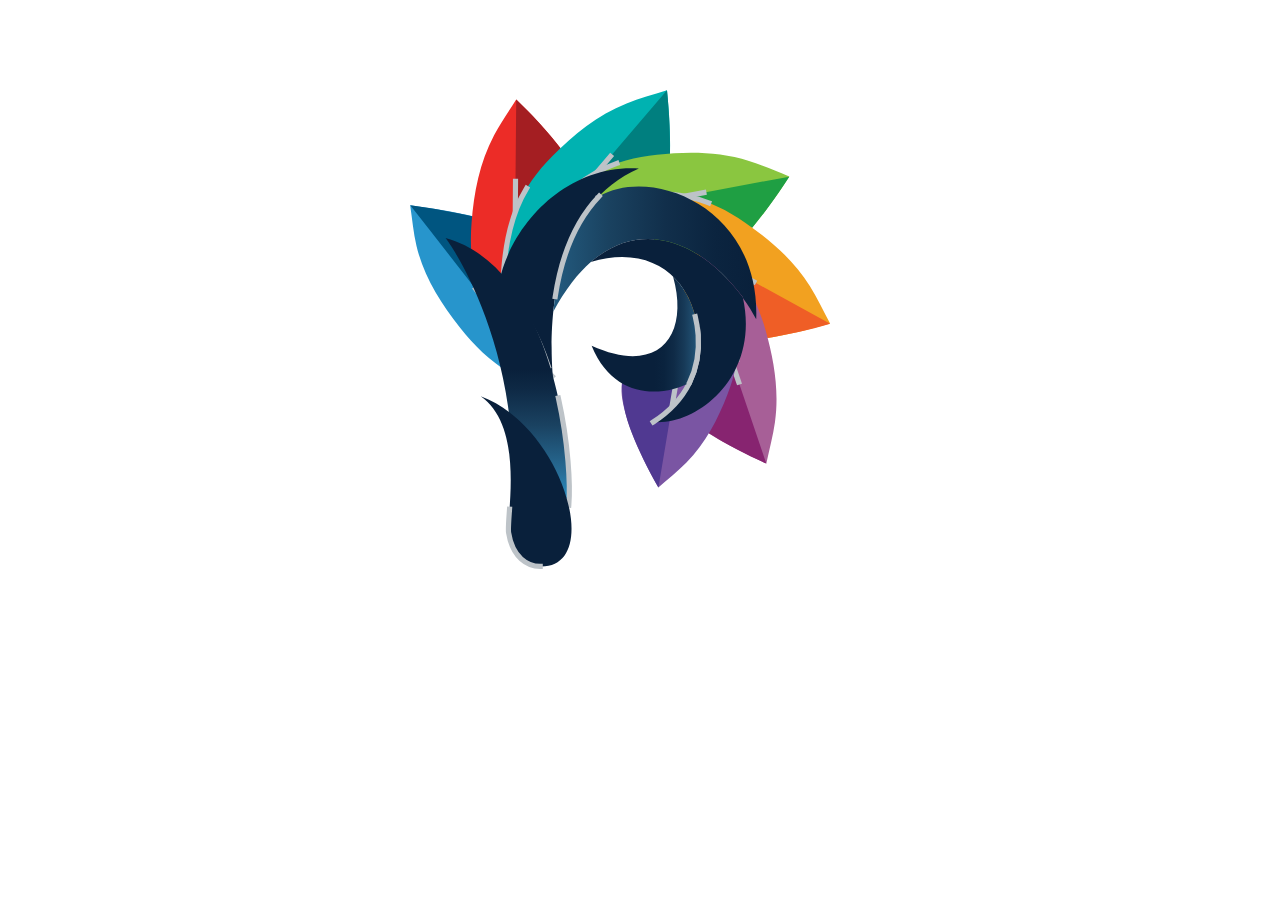
==== index.html @ 5df666ef "Update index.html" ====
<!DOCTYPE html>
<html lang="en">

<head>
    <meta charset="UTF-8">
    <meta name="viewport" content="width=device-width, initial-scale=1.0">
    <title>Prakarsh XV - Engaging Minds, Empowering Success!</title>
    <!--[if IE]><link rel="shortcut icon" href="path/to/favicon.ico"><![endif]-->
    <link rel="icon" href="./assets/favicon.ico">

    <!-- CSS -->
    <!-- tets-->
    <link rel="stylesheet" href="./css/guest.css">
    <link rel="stylesheet" href="./css/style.css">
    <link rel="stylesheet" href="https://use.fontawesome.com/releases/v5.6.3/css/all.css">
    <link href="https://maxcdn.bootstrapcdn.com/bootstrap/3.3.6/css/bootstrap.min.css" rel="stylesheet" type="text/css">
    <link rel="stylesheet" href="./css/carousel.css">
    <link rel="stylesheet" href="./css/timer.css">

    <!-- JavaScript -->

    <script src="//maxcdn.bootstrapcdn.com/bootstrap/4.1.1/js/bootstrap.min.js"></script>
    <script type="text/javascript" src="js/jquery-1.9.1.js"></script>
    <script src="./js/slick.js" type="text/javascript" charset="utf-8"></script>
    <script src="./js/lazy-line-painter-1.9.6.min.js"></script>
    <script src="https://cdnjs.cloudflare.com/ajax/libs/three.js/96/three.min.js"></script>
    <script src="https://www.vantajs.com/dist/vanta.birds.min.js"></script>

    <style type="text/css">
        @import url('https://fonts.googleapis.com/css?family=Raleway');

        @font-face {
            font-family: 'moon_getheavy';
            src: url('./fonts/moon_get-heavy-webfont.woff2') format('woff2'),
                url('./fonts/moon_get-heavy-webfont.woff') format('woff');
            font-weight: normal;
            font-style: normal;
        }

        body {
            font-family: 'Raleway';
        }

        .row {
            padding: 2% 0;
        }

        * {
            box-sizing: border-box;
        }

        .rotated {
            transform: rotate(180deg);
            /* Equal to rotateZ(45deg) */
        }

        #LOGOPRAKARSHXVFIANL {
            width: 70vw;
            height: 70vh;
            position: relative;
            overflow: visible;
            z-index: 1000;
        }

        #animatonSection {
            position: absolute;
            top: 0;
            width: 100%;
            height: 100%;
            z-index: 2;
        }

        #animatonSectionx {
            position: absolute;
            top: 0;
            width: 100%;
            height: 100%;
            z-index: 1;
        }

        .preloader {
            position: absolute;
            left: 13%;
            z-index: 3;
        }

        .main {
            display: none;
            color: white;
            background-color: #082B2F;
        }

        svg {
            color: transparent;
        }
    </style>

    <script type="text/javascript">
        var isMobile = {
            Android: function () {
                return navigator.userAgent.match(/Android/i);
            },
            BlackBerry: function () {
                return navigator.userAgent.match(/BlackBerry/i);
            },
            iOS: function () {
                return navigator.userAgent.match(/iPhone|iPad|iPod/i);
            },
            Opera: function () {
                return navigator.userAgent.match(/Opera Mini/i);
            },
            Windows: function () {
                return navigator.userAgent.match(/IEMobile/i) || navigator.userAgent.match(/WPDesktop/i);
            },
            any: function () {
                return (isMobile.Android() || isMobile.BlackBerry() || isMobile.iOS() || isMobile.Opera() || isMobile.Windows());
            }
        };
        var head = document.getElementsByTagName('head')[0];
        var js = document.createElement("script");

        js.type = "text/javascript";

        if (isMobile.any()) {

            js.src = "vanta.phone.js";
        } else {
            js.src = "https://www.vantajs.com/dist/vanta.clouds.min.js";
        }
        head.appendChild(js);

        $(document).ready(function () {
            $('.customer-logos').slick({
                slidesToShow: 6,
                slidesToScroll: 1,
                autoplay: true,
                autoplaySpeed: 1500,
                arrows: false,
                dots: false,
                pauseOnHover: false,
                responsive: [{
                    breakpoint: 768,
                    settings: {
                        slidesToShow: 4
                    }
                }, {
                    breakpoint: 520,
                    settings: {
                        slidesToShow: 3
                    }
                }]
            });
        });
    </script>

    <script type="text/javascript">
        $(window).load(function () {
            // Static variables - That do not change while scrolling
            var header = $("header"),
                headerHeight = header.height(), // Get height of header
                logo = $(".logo"), // Get the logo
                logoHeight = logo.height(), // Get logo height
                scrollTo = 600; // Animation until scrolled to this point

            // Scroll function
            $(window).on("scroll", function () {
                // Dynamic variables - That do change while scrolling
                var yPos = $(this).scrollTop(), // Get the scroll Y-position
                    yPer = (yPos / scrollTo); // Calculate percenage of scroll

                // If percentage is over 100, set to 100
                if (yPer > 1) {
                    yPer = 1;
                }
                // Dynamic variables for the elements
                var logoPos = (-1 * (yPer * 50) + 50), // Calculate position of logo (starting from 50%)
                    logoSize = ((headerHeight * yPer) - (logoHeight * yPer) + logoHeight), // Calculate new size height for logo
                    headerPos = ((yPer * headerHeight) - headerHeight); // Calculate position of header (starting from minus the height of itself)
                // console.log(logoPos);
                // Change the top, left, transform and height of the logo
                logo.css({
                    top: logoPos + "%",
                    //left: logoPos + "%",
                    transform: "translate3d(-" + logoPos + "%,-" + logoPos + "%,0)",
                    height: logoSize
                });
                // Change the transform and opacity of the header
                $('header').css({
                    //transform: "translate3d(0," + headerPos + "px,0)",
                    top: headerPos,
                    opacity: yPer
                });

                col = 0x0;
            });
        });
    </script>

    <script type="text/javascript">
        (function () {

            document.onreadystatechange = () => {

                if (document.readyState === 'complete') {

                    /**
                     * Setup your Lazy Line element.
                     * see README file for more settings
                     */

                    let el = document.querySelector('#LOGOPRAKARSHXVFIANL');
                    let myAnimation = new LazyLinePainter(el, {
                        "ease": "easeLinear",
                        "strokeWidth": 4.6,
                        "strokeOpacity": 1,
                        "strokeColor": "#BDC3C8",
                        "strokeCap": "square"
                    });
                    myAnimation.paint();
                }
            }

        })();
    </script>

    <script type="text/javascript">
        $(document).ready(function () {
            setTimeout(function () {
                $('.main').fadeIn(5000);
                VANTA.BIRDS({
                    el: '#animatonSection',
                    backgroundColor: 0xffffff,
                    backgroundAlpha: 0,
                    color1: 0x727f9,
                    color2: 0xd9e319
                })

                VANTA.CLOUDS({
                    el: "#animatonSectionx",
                    backgroundColor: 0x330357,
                    skyColor: "rgb(0,27,33)",
                    cloudColor: 0xfefefe,
                    cloudShadowColor: 0x43563,
                    sunColor: 0x0,
                    sunGlareColor: 0x0,
                    sunlightColor: 0x99a0cc,
                    scaleMobile: 50
                })

            }, 5000);
        });
        /*$(window).on('scroll', function() {
            var pixs = $(document).scrollTop()
            pixs = pixs / 100;
            $("#animatonSection").css({
                "-webkit-filter": "blur(" + pixs + "px)",
                "filter": "blur(" + pixs + "px)"
            })
        });*/
    </script>


</head>

<body>

    <div class="preloader">
        <svg version="1.1" id="LOGOPRAKARSHXVFIANL" xmlns="http://www.w3.org/2000/svg"
            xmlns:xlink="http://www.w3.org/1999/xlink" x="0px" y="0px" viewBox="0 0 560 560" xml:space="preserve"
            data-llp-composed="true" class="lazy-line-painter">
            <style type="text/css">
                .st0 {
                    fill: #2795CC;
                }

                .st1 {
                    fill: #1F9F43;
                }

                .st2 {
                    fill: #007F7F;
                }

                .st3 {
                    fill: #005580;
                }

                .st4 {
                    fill: #A41E22;
                }

                .st5 {
                    fill: #EC2C27;
                }

                .st6 {
                    fill: #00B2B1;
                }

                .st7 {
                    fill: #8AC640;
                }

                .st8 {
                    fill: #09203B;
                    stroke: #FFFFFF;
                    stroke-width: 0.75;
                    stroke-miterlimit: 10;
                }

                .st9 {
                    fill: #F2A120;
                }

                .st10 {
                    fill: url(#SVGID_1_);
                    stroke: #FFFFFF;
                    stroke-width: 0.75;
                    stroke-miterlimit: 10;
                }

                .st11 {
                    fill: #EF5E26;
                }

                .st12 {
                    fill: #A75F97;
                }

                .st13 {
                    fill: #F16624;
                }

                .st14 {
                    fill: #872470;
                }

                .st15 {
                    fill: #59672E;
                }

                .st16 {
                    fill: #7A55A3;
                }

                .st17 {
                    fill: url(#SVGID_2_);
                    stroke: #FFFFFF;
                    stroke-width: 0.75;
                    stroke-miterlimit: 10;
                }

                .st18 {
                    fill: #503991;
                }

                .st19 {
                    fill: url(#SVGID_3_);
                    stroke: #FFFFFF;
                    stroke-width: 0.75;
                    stroke-miterlimit: 10;
                }
            </style>
            <path class="st0"
                d="M225.1,334.4c-16.6-17.4-23.8-37.4-24.6-59.2c0-0.9,1.5-2,2.6-2.5c6.4-2.7,13.7-4.4,19.2-8.1&#10;&#9;c16.3-10.8,18.7-28.2,3.8-42.8c-9.2-9-21.4-14.1-33.7-18.6c-21.3-7.8-43.4-12.5-65.7-16.5c-8.9-1.6-17.8-2.8-27.9-4.3&#10;&#9;c1.9,12.5,2.9,24.4,5.6,36.1c6.3,26.5,21,50.3,38.8,72.9c12.3,15.6,26.5,29.6,44.6,40.5c13.1,7.8,27,14,41.5,19.1&#10;&#9;C225.3,345.9,223.7,340,225.1,334.4z"
                data-llp-id="LOGOPRAKARSHXVFIANL-0" data-llp-duration="3870" data-llp-delay="0" fill-opacity="1"
                style="" data-llp-stroke-join="" />
            <path class="st1" d="M451,156.7" data-llp-id="LOGOPRAKARSHXVFIANL-1" data-llp-duration="3870"
                data-llp-delay="0" fill-opacity="1" style="" data-llp-stroke-join="" />
            <path class="st1" d="M453.6,156.6" data-llp-id="LOGOPRAKARSHXVFIANL-2" data-llp-duration="3870"
                data-llp-delay="0" fill-opacity="1" style="" data-llp-stroke-join="" />
            <path class="st2" d="M343.3,96.8" data-llp-id="LOGOPRAKARSHXVFIANL-3" data-llp-duration="3870"
                data-llp-delay="0" fill-opacity="1" style="" data-llp-stroke-join="" />
            <path class="st3"
                d="M192.1,301.6c-31.1-39.7-62.1-79.4-93.2-119.1c10.2,1.3,20.7,3,31.6,5c8.1,1.5,15.9,3.1,23.4,4.7&#10;&#9;C166.6,228.7,179.3,265.1,192.1,301.6z"
                data-llp-id="LOGOPRAKARSHXVFIANL-4" data-llp-duration="3870" data-llp-delay="0" fill-opacity="1"
                style="" data-llp-stroke-join="" />
            <path class="st3" d="M81.8,182.4" data-llp-id="LOGOPRAKARSHXVFIANL-5" data-llp-duration="3870"
                data-llp-delay="0" fill-opacity="1" style="" data-llp-stroke-join="" />
            <path class="st4" d="M235.7,119.7" data-llp-id="LOGOPRAKARSHXVFIANL-6" data-llp-duration="3870"
                data-llp-delay="0" fill-opacity="1" style="" data-llp-stroke-join="" />
            <path class="st5"
                d="M199.4,321.6c-5.8-7.8-11.7-15.4-17.2-23.4c-9.7-14.1-18-29.1-23.4-45.4c-5.9-17.8-6.9-36.1-5.4-54.8&#10;&#9;c2.1-27,7.1-53.4,20-77.8c5.7-10.7,12.8-20.8,19.7-31.7c6.2,6.3,11.9,11.7,17.2,17.4c13.4,14.4,26.2,29.3,36.3,46.2&#10;&#9;c5.9,9.8,11.3,20,12,31.9c1.1,19.2-12.1,31.8-30.9,32.3c-6.4,0.2-12.8-2.1-19.2-3.2c-1.1-0.2-2.9-0.1-3.5,0.6&#10;&#9;c-14.5,18.8-22.6,39.6-21.1,63.3c0.9,14.4,6.4,27.2,13.5,39.3c0.9,1.6,1.8,3.1,2.7,4.7C199.9,321.3,199.7,321.5,199.4,321.6z"
                data-llp-id="LOGOPRAKARSHXVFIANL-7" data-llp-duration="3870" data-llp-delay="0" fill-opacity="1"
                style="" data-llp-stroke-join="" />
            <path class="st4"
                d="M192.1,207.5c0.3-39.7,0.6-79.3,1-119c6.7,6.3,13.6,13.2,20.7,21c7,7.6,13.2,15.1,18.7,22.2&#10;&#9;C219,156.9,205.6,182.2,192.1,207.5z"
                data-llp-id="LOGOPRAKARSHXVFIANL-8" data-llp-duration="3870" data-llp-delay="0" fill-opacity="1"
                style="" data-llp-stroke-join="" />
            <path class="st6"
                d="M180.7,263.3c0.6-9.7,0.9-19.3,1.8-29c1.6-17.1,4.9-33.8,11.3-49.9c6.9-17.4,18.1-32.2,31.3-45.6&#10;&#9;c19.2-19.4,40.2-36.5,66.1-46.9c11.4-4.6,23.4-7.7,35.9-11.7c0.8,8.8,1.6,16.6,2,24.4c1.1,19.6,1.4,39.3-1.7,58.8&#10;&#9;c-1.8,11.3-4.2,22.6-11.3,32.1c-11.6,15.4-30,16.7-45,5c-5.1-4-8.5-9.8-12.8-14.7c-0.8-0.9-2.3-1.9-3.1-1.7&#10;&#9;c-23.5,5.1-43.3,16-57.5,35.1c-8.6,11.6-12.7,24.9-15,38.9c-0.3,1.8-0.6,3.6-0.9,5.3C181.3,263.4,181,263.4,180.7,263.3z"
                data-llp-id="LOGOPRAKARSHXVFIANL-9" data-llp-duration="3870" data-llp-delay="0" fill-opacity="1"
                style="" data-llp-stroke-join="" />
            <path class="st2"
                d="M245.4,175.9c27.2-31.9,54.5-63.8,81.7-95.7c1,9.8,1.7,20,2.2,30.7c0.4,8.9,0.5,17.5,0.5,25.8&#10;&#9;C301.6,149.8,273.5,162.9,245.4,175.9z"
                data-llp-id="LOGOPRAKARSHXVFIANL-10" data-llp-duration="3870" data-llp-delay="0" fill-opacity="1"
                style="" data-llp-stroke-join="" />
            <path class="st7"
                d="M205,206.5c0.5-0.6,1-1.1,1.5-1.7c0.1-0.2,0.3-0.3,0.4-0.5c0.6-0.7,1.2-1.4,1.9-2.1c1.9-2.1,3.8-4.2,5.7-6.4&#10;&#9;c3.3-3.7,6.6-7.3,10.1-10.9c11.9-12.3,25.1-23.3,40.2-31.7c16.4-9.1,34.5-13.6,53.4-15.6c27.4-2.9,54.7-2.9,81.8,5.5&#10;&#9;c11.9,3.7,23.4,8.9,35.8,13.7c-4.9,7.4-9.1,14-13.7,20.4c-11.4,16-23.5,31.5-38.2,44.7c-8.5,7.7-17.5,14.9-29.1,17.8&#10;&#9;c-18.8,4.6-34.3-6.1-38.8-24.7c-1.5-6.3-0.6-13.1-1-19.6c-0.1-1.1-0.6-2.9-1.4-3.4c-21.8-10.9-44.3-15.1-67.6-9.3&#10;&#9;c-14.1,3.6-25.7,11.4-36.2,20.7C208.5,204.8,205.3,206.7,205,206.5z"
                data-llp-id="LOGOPRAKARSHXVFIANL-11" data-llp-duration="3870" data-llp-delay="0" fill-opacity="1"
                style="" data-llp-stroke-join="" />
            <path class="st8"
                d="M177.8,250.9c24.3,23.7,39.5,57.5,48.4,89.8c-1.1-10.8-16.7-150.8,75.9-190.9&#10;&#9;C238.4,145.8,188.9,198.8,177.8,250.9L177.8,250.9z"
                data-llp-id="LOGOPRAKARSHXVFIANL-12" data-llp-duration="3870" data-llp-delay="0" fill-opacity="1"
                style="" data-llp-stroke-join="" />
            <path class="st1"
                d="M312.3,180.1c41.2-7.7,82.3-15.4,123.5-23.1c-5.3,8.2-11.1,16.7-17.4,25.4c-5.2,7.1-10.4,13.7-15.5,20&#10;&#9;C372.7,194.9,342.5,187.5,312.3,180.1z"
                data-llp-id="LOGOPRAKARSHXVFIANL-13" data-llp-duration="3870" data-llp-delay="0" fill-opacity="1"
                style="" data-llp-stroke-join="" />
            <path class="st9"
                d="M266,176c9.6-1.1,19.2-2.6,28.8-3.4c17.1-1.5,34.2-1.2,51.1,2.3c18.4,3.8,34.9,12.1,50.4,22.8&#10;&#9;c22.5,15.4,43,33.1,57.9,56.7c6.5,10.4,11.8,21.7,17.9,33.2c-8.5,2.3-16.1,4.5-23.7,6.4c-19.1,4.5-38.4,8.3-58.1,8.7&#10;&#9;c-11.5,0.2-23-0.1-33.6-5.5c-17.2-8.7-21.8-26.6-12.9-43.4c3-5.7,8.1-10.1,12.2-15.2c0.7-0.9,1.5-2.6,1.2-3.4&#10;&#9;c-9.2-22.2-23.4-39.8-44.7-50.4c-13-6.4-26.8-8.1-40.9-7.9c-1.8,0-3.6,0-5.4,0C266,176.7,266,176.4,266,176z"
                data-llp-id="LOGOPRAKARSHXVFIANL-14" data-llp-duration="3870" data-llp-delay="0" fill-opacity="1"
                style="" data-llp-stroke-join="" />
            <linearGradient id="SVGID_1_" gradientUnits="userSpaceOnUse" x1="185.245" y1="112.94" x2="185.245"
                y2="350.44" gradientTransform="matrix(1 0 0 -1 0 562)">
                <stop offset="0" style="stop-color:#2795CC" />
                <stop offset="0.1169" style="stop-color:#286E98" />
                <stop offset="0.299" style="stop-color:#1A4261" />
                <stop offset="0.435" style="stop-color:#0E2945" />
                <stop offset="0.5084" style="stop-color:#09203B" />
            </linearGradient>
            <path class="st10"
                d="M239.8,449.1c3.8-44.5-13.5-211.4-109.6-237.5c7.3,9.1,48.2,72.1,57.8,166.7&#10;&#9;C212.9,396,231.3,423.7,239.8,449.1L239.8,449.1z"
                data-llp-id="LOGOPRAKARSHXVFIANL-15" data-llp-duration="3870" data-llp-delay="0" fill-opacity="1"
                style="" data-llp-stroke-join="" />
            <path class="st8"
                d="M214.4,503.5c-11.3,0-24.6-7.9-28.1-30c-2.1-13.8,15-93.3-24.8-121.3C234.3,378.8,271.5,505,214.4,503.5&#10;&#9;L214.4,503.5z"
                data-llp-id="LOGOPRAKARSHXVFIANL-16" data-llp-duration="3870" data-llp-delay="0" fill-opacity="1"
                style="" data-llp-stroke-join="" />
            <path class="st4" d="M236.6,113" data-llp-id="LOGOPRAKARSHXVFIANL-17" data-llp-duration="3870"
                data-llp-delay="0" fill-opacity="1" style="" data-llp-stroke-join="" />
            <path class="st4" d="M234.2,109.1" data-llp-id="LOGOPRAKARSHXVFIANL-18" data-llp-duration="3870"
                data-llp-delay="0" fill-opacity="1" style="" data-llp-stroke-join="" />
            <path class="st3" d="M135.4,157.3" data-llp-id="LOGOPRAKARSHXVFIANL-19" data-llp-duration="3870"
                data-llp-delay="0" fill-opacity="1" style="" data-llp-stroke-join="" />
            <path class="st11"
                d="M361.9,227.3c36.8,20.1,73.5,40.3,110.3,60.4c-9.1,2.7-18.9,5.3-29.2,7.6c-9.1,2-17.9,3.7-26.3,5.1&#10;&#9;C398.4,276,380.1,251.7,361.9,227.3z"
                data-llp-id="LOGOPRAKARSHXVFIANL-20" data-llp-duration="3870" data-llp-delay="0" fill-opacity="1"
                style="" data-llp-stroke-join="" />
            <path class="st12"
                d="M326.9,191.1c8.3,5.5,16.7,10.8,24.8,16.5c14.3,10.2,27.5,21.7,38.5,35.5c11.9,15,19.4,32.2,24.6,50.6&#10;&#9;c7.5,26.6,12.1,53.6,8.3,81.3c-1.7,12.2-5,24.2-7.7,37c-8.2-3.9-15.5-7.2-22.7-10.8c-17.9-9.2-35.5-19.1-51.2-31.8&#10;&#9;c-9.1-7.4-17.9-15.3-22.8-26.4c-7.8-18,0.3-34.6,18.2-41.5c6.1-2.3,13-2.3,19.5-3.5c1.1-0.2,2.9-1,3.1-1.8&#10;&#9;c7.3-22.9,7.6-45.6-2.1-67.8c-5.9-13.5-15.7-23.8-26.9-33c-1.4-1.2-2.8-2.4-4.3-3.6C326.5,191.6,326.7,191.4,326.9,191.1z"
                data-llp-id="LOGOPRAKARSHXVFIANL-21" data-llp-duration="3870" data-llp-delay="0" fill-opacity="1"
                style="" data-llp-stroke-join="" />
            <path class="st13" d="M471.6,216.3" data-llp-id="LOGOPRAKARSHXVFIANL-22" data-llp-duration="3870"
                data-llp-delay="0" fill-opacity="1" style="" data-llp-stroke-join="" />
            <path class="st14"
                d="M375.3,293.9c13.4,39.4,26.8,78.8,40.1,118.2c-8.2-3.6-16.9-7.7-25.9-12.5c-9.1-4.8-17.5-9.7-25.1-14.5&#10;&#9;C368,354.7,371.7,324.3,375.3,293.9z"
                data-llp-id="LOGOPRAKARSHXVFIANL-23" data-llp-duration="3870" data-llp-delay="0" fill-opacity="1"
                style="" data-llp-stroke-join="" />
            <path class="st15" d="M425.9,400.2" data-llp-id="LOGOPRAKARSHXVFIANL-24" data-llp-duration="3870"
                data-llp-delay="0" fill-opacity="1" style="" data-llp-stroke-join="" />
            <path class="st15" d="M507.7,360.7" data-llp-id="LOGOPRAKARSHXVFIANL-25" data-llp-duration="3870"
                data-llp-delay="0" fill-opacity="1" style="" data-llp-stroke-join="" />
            <path class="st16"
                d="M373.2,234.2c2.9,8,6.1,15.9,8.7,24c4.7,14.3,7.9,29,8.4,44.2c0.5,16.5-3.3,32.3-9.3,47.8&#10;&#9;c-8.6,22.4-19.6,43.6-36.8,61.1c-7.6,7.7-16.2,14.5-24.8,22.1c-3.7-6.9-7.1-12.8-10.2-19c-7.8-15.5-14.9-31.2-19.3-48&#10;&#9;c-2.5-9.8-4.6-19.7-2.1-29.9c3.9-16.5,18.4-24,34.5-19.9c5.5,1.4,10.3,4.9,15.5,7.4c0.9,0.4,2.5,0.8,3.1,0.3&#10;&#9;c17.1-12.4,29.3-28.1,34.1-48.5c2.9-12.4,1.5-24.6-1.5-36.6c-0.4-1.5-0.7-3.1-1.1-4.6C372.7,234.4,373,234.3,373.2,234.2z"
                data-llp-id="LOGOPRAKARSHXVFIANL-26" data-llp-duration="3870" data-llp-delay="0" fill-opacity="1"
                style="" data-llp-stroke-join="" />
            <linearGradient id="SVGID_2_" gradientUnits="userSpaceOnUse" x1="226.14" y1="337.2128" x2="406.5555"
                y2="337.2128" gradientTransform="matrix(1 0 0 -1 0 562)">
                <stop offset="0" style="stop-color:#235B7F" />
                <stop offset="0.2717" style="stop-color:#1A4260" />
                <stop offset="0.5495" style="stop-color:#112F4B" />
                <stop offset="0.8007" style="stop-color:#0B243F" />
                <stop offset="1" style="stop-color:#09203B" />
            </linearGradient>
            <path class="st17"
                d="M266.8,174.4c-26.9,28.2-37.2,68.4-40.7,102.4c10.6-19.1,21.8-33.8,33.3-43.8c0,0,0,0,0,0&#10;&#9;c46.6-40.4,99.6-16.7,135.2,31.3c0.1,0.2,0.1,0.4,0.1,0.7c4.6,6.2,8.5,12.6,11.7,18.8C410.2,185,314.6,147.2,266.8,174.4&#10;&#9;L266.8,174.4z"
                data-llp-id="LOGOPRAKARSHXVFIANL-27" data-llp-duration="3870" data-llp-delay="0" fill-opacity="1"
                style="" data-llp-stroke-join="" />
            <path class="st18"
                d="M338.6,319.5c-6.4,38-12.8,75.9-19.1,113.9c-10.8-18.9-17.9-34.6-22.4-45.6c-4-9.7-6.8-17.9-8.5-28.2&#10;&#9;c-1.3-7.7-1.5-14.2-1.5-18.8C304.3,333.7,321.5,326.6,338.6,319.5z"
                data-llp-id="LOGOPRAKARSHXVFIANL-28" data-llp-duration="3870" data-llp-delay="0" fill-opacity="1"
                style="" data-llp-stroke-join="" />
            <path class="st8"
                d="M314.9,375.1c29.7-19.1,42.2-46.7,39.9-77.3c-3.3-48.5-40.1-81.8-95.5-64.8c46.6-40.4,99.6-16.7,135.2,31.3&#10;&#9;C410.3,335.2,353.1,378.7,314.9,375.1L314.9,375.1z"
                data-llp-id="LOGOPRAKARSHXVFIANL-29" data-llp-duration="3870" data-llp-delay="0" fill-opacity="1"
                style="" data-llp-stroke-join="" />
            <linearGradient id="SVGID_3_" gradientUnits="userSpaceOnUse" x1="260.02" y1="265.0387" x2="355.0394"
                y2="265.0387" gradientTransform="matrix(1 0 0 -1 0 562)">
                <stop offset="0.5855" style="stop-color:#09203B" />
                <stop offset="0.6782" style="stop-color:#0A233E" />
                <stop offset="0.772" style="stop-color:#0F2B47" />
                <stop offset="0.8663" style="stop-color:#173A58" />
                <stop offset="0.9605" style="stop-color:#204F71" />
                <stop offset="1" style="stop-color:#235B7F" />
                <stop offset="1" style="stop-color:#27688F" />
                <stop offset="1" style="stop-color:#2B7FA8" />
                <stop offset="1" style="stop-color:#2C8EBA" />
                <stop offset="1" style="stop-color:#2D95C2" />
            </linearGradient>
            <path class="st19"
                d="M347.2,339.9c6.2-12.9,8.7-27.1,7.6-42.1c-1.5-21.2-9.3-39.5-22.3-52c14.8,53.3-13.1,88.4-72.4,61.6&#10;&#9;C280.4,357,325.3,352.2,347.2,339.9L347.2,339.9z"
                data-llp-id="LOGOPRAKARSHXVFIANL-30" data-llp-duration="3870" data-llp-delay="0" fill-opacity="1"
                style="" data-llp-stroke-join="" />
        </svg>
    </div>



    <div class="main">
        <section>
            <header style="z-index: 3; right: -20px;">
                <div class="social">
                    <a href="https://www.facebook.com/PrakarshTechFest/"><i class="fab fa-facebook"></i></a>
                    <a href="https://www.instagram.com/prakarsh2020/"><i class="fab fa-instagram"
                            style="color: #DD2A7B;"></i></a>
                </div>
            </header>
        </section>
        <div id="animatonSection"></div>
        <div id="animatonSectionx" class="rotated"></div>
        <div class="container-fluid">
            <!-- timer html -->

            <div class="text-center">
                <div id="clockdiv">
                    <div>
                        <span class="days"></span>
                        <div class="smalltext">Days</div>
                    </div>
                    <div>
                        <span class="hours"></span>
                        <div class="smalltext">Hours</div>
                    </div>
                    <div>
                        <span class="minutes"></span>
                        <div class="smalltext">Minutes</div>
                    </div>
                    <div>
                        <span class="seconds"></span>
                        <div class="smalltext">Seconds</div>
                    </div>
                </div>
            </div>

            <!-- timer html end -->
            <!-- timer JS -->
            <script>
                function getTimeRemaining(endtime) {
                    var t = Date.parse(endtime) - Date.parse(new Date());
                    var seconds = Math.floor((t / 1000) % 60);
                    var minutes = Math.floor((t / 1000 / 60) % 60);
                    var hours = Math.floor((t / (1000 * 60 * 60)) % 24);
                    var days = Math.floor(t / (1000 * 60 * 60 * 24));
                    return {
                        'total': t,
                        'days': days,
                        'hours': hours,
                        'minutes': minutes,
                        'seconds': seconds
                    };
                }

                function initializeClock(id, endtime) {
                    var clock = document.getElementById(id);
                    var daysSpan = clock.querySelector('.days');
                    var hoursSpan = clock.querySelector('.hours');
                    var minutesSpan = clock.querySelector('.minutes');
                    var secondsSpan = clock.querySelector('.seconds');

                    function updateClock() {
                        var t = getTimeRemaining(endtime);

                        daysSpan.innerHTML = t.days;
                        hoursSpan.innerHTML = ('0' + t.hours).slice(-2);
                        minutesSpan.innerHTML = ('0' + t.minutes).slice(-2);
                        secondsSpan.innerHTML = ('0' + t.seconds).slice(-2);

                        if (t.total <= 0) {
                            clearInterval(timeinterval);
                        }
                    }

                    updateClock();
                    var timeinterval = setInterval(updateClock, 1000);
                }
                var deadline = 'Wed Feb 5 2020 09:00:00 GMT+0530';
                // new Date(Date.parse(new Date()) + 7 * 24 * 60 * 60 * 1000 + 16 * 60 * 60 * 1000 + 14 * 60 * 1000);
                initializeClock('clockdiv', deadline);
            </script>
            <!-- timer JS ends -->
            <div class="row padding-top">




                <div class="col-md-6">
                    <iframe width="100%" height="350px" src="https://www.youtube.com/embed/r35AVeeb6IA" frameborder="0"
                        allow="accelerometer; autoplay; encrypted-media; gyroscope; picture-in-picture"
                        allowfullscreen></iframe>
                </div>
                <div class="col-md-6" id="inview-example">
                    <h4>PRAKARSH, a National Level Technical Symposium to bring together the best brains in the country
                        and give them a chance to showcase their skills and talents. This will give a platform for the
                        students to interact and compete with each
                        other. There are non-technical events too to incorporate fun activities alongside the technical
                        fervour.
                    </h4>
                    <div class="row text-center">
                        <div class="col-md-6 col-sm-6 col-xs-6 padding">
                            <i class="fas fa-cog" style="font-size:2.5em;"></i>
                            <p>8</p>
                            <h4>Workshop</h4>
                        </div>
                        <div class="col-md-6 col-sm-6 col-xs-6 padding">
                            <i class="fas fa-desktop" style="font-size:2.5em;"></i>
                            <p>21</p>
                            <h4>Tech</h4>
                        </div>
                    </div>
                    <div class="row text-center">
                        <div class="col-md-6 col-sm-6 col-xs-6 padding">
                            <i class="fas fa-trophy" style="font-size:2.5em;"></i>
                            <p>8</p>
                            <h4>Non-Tech</h4>
                        </div>
                        <div class="col-md-6 col-sm-6 col-xs-6 padding">
                            <i class="fas fa-atom" style="font-size:2.5em;"></i>
                            <p>5</p>
                            <h4>Guest Lectures</h4>
                        </div>
                    </div>
                </div>
            </div>
        </div>


        <div class="container-fluid event ">
            <h1 style='text-align: center;'>Events</h1>
            <div class="row inside text-center" style="padding-bottom: 0;">
                <div class=" col-xs-6 col-sm col-md-4">
                    <a href="./events/cyberintrusion.html"><img src="./assets/cyber_intrusion.png"></a>
                </div>
                <div class=" col-xs-6 col-sm col-md-4">
                    <a href="./events/structonics.html"><img src="./assets/structonics.png"></a>
                </div>
                <div class=" col-xs-6 col-sm col-md-4">
                    <a href="./events/robotics.html"><img src="./assets/robotics.png"></a>
                </div>
                <div class=" col-xs-6 col-sm col-md-4">
                    <a href="./events/ancillary.html"><img src="./assets/Ancillary.png"></a>
                </div>
                <div class=" col-xs-6 col-sm col-md-4">
                    <a href="./events/funtastic.html"><img src="./assets/funtastic.png"></a>
                </div>
                <div class=" col-xs-6 col-sm col-md-4">
                    <a href="./events/wheelsandwing.html"><img src="./assets/wheels&wings.png"></a>
                </div>
                <div class=" col-xs-6 col-sm col-md-4">
                    <a href="./events/workshop.html"><img src="./assets/workshop.png"></a>
                </div>
                <div class=" col-xs-6 col-sm col-md-4">
                    <a href="./events/dexterslab.html"><img src="./assets/dexter.png"></a>
                </div>
                <div class=" col-xs-6 col-sm col-md-4">
                    <a href="./events/e-conclave.html"><img src="./assets/e-conclave.png"></a>
                </div>
            </div>
        </div>


        <div class="guest">
            <h1 class="padding" style='text-align: center;'>Guests</h1>
            <div class="guest-slider">
                <!--slider->guest-slider-->
                <div class="guest-slider-container">
                    <div class="guest-slide slide1 active">
                        <div class="guest-info">
                            <h1 class="guest-info-heading">Govind Dholakia</h1>
                            <p class="guest-info-detail"> Founder and chairman of Shree Ramkrishna Exports Pvt. Ltd.</p>
                        </div>
                    </div>
                    <!-- </div> -->

                    <div class="guest-slide slide2">
                        <div class="guest-info">
                            <h1 class="guest-info-heading">Gyanvatsal Swami</h1>
                            <p class="guest-info-detail">A Motivational Speaker, Social Reformer from Akshardham, BAPS
                                Swaminarayan Mandir.</p>
                        </div>
                    </div>
                    <div class="guest-slide slide3">
                        <div class="guest-info">
                            <h1 class="guest-info-heading">Nilesh Desai</h1>
                            <p class="guest-info-detail">Retired Indian Air Force Officer(Former Air Defence System Operator) </p>
                        </div>
                    </div>
                    <div class="guest-slide slide4">
                        <div class="guest-info">
                            <h1 class="guest-info-heading">Pradeep Ahirkar</h1>
                            <p class="guest-info-detail">MD of Maharashtra Metro Rail Corp. Ltd. & Chief Project Manager
                                of Bullet Train Project High Speed Rail</p>
                        </div>
                    </div>
                </div>
                <div class="eraser"></div>
                <div class="buttons-container">
                    <button class="guest-but" id="previous"><i class="fas fa-chevron-left"></i></button>
                    <button class="guest-but" id="next"><i class="fas fa-chevron-right"></i></button>
                </div>
            </div>

            <script type="text/javascript">
                const slides = document.querySelectorAll('.guest-slider-container .guest-slide'); // get all the slides
                const eraser = document.querySelector('.eraser'); // the eraser
                const prev = document.getElementById('previous'); // previous button
                const next = document.getElementById('next'); // next button
                const intervalTime = 6000; // time until nextSlide triggers in miliseconds
                const eraserActiveTime = 500; // time to wait until the .eraser goes all the way
                let sliderInterval; // variable used to save the setInterval and clear it when needed


                const nextSlide = () => {
                    // Step 1. Add the .active class to the eraser - this will trigger the eraser to move to the left.
                    eraser.classList.add('active');
                    // Step 2. Set a timeout that will allow the eraser to move all the way to the left. This is where we'll use the eraserActiveTime - it has to be the same as the CSS value we mentioned above.
                    setTimeout(() => {
                        // Step 3. Get the active .slide and toggle the .active class on it (in this case, remove it).
                        const active = document.querySelector('.guest-slide.active');
                        active.classList.toggle('active');
                        // Step 4. Check to see if the .slide has a next element sibling available. If it has, add the .active class to it.
                        if (active.nextElementSibling) {
                            active.nextElementSibling.classList.toggle('active');
                        } else {
                            // Step 5. If it's the last element in the list, add the .active class to the first slide (the one with index 0).
                            slides[0].classList.toggle('active');
                        }
                        // Step 6.Remove the .active class from the eraser - this will trigger the eraser to move back to the right. It also waits 200 ms before doing this (just to give enough time for the next .slide to move in place).
                        setTimeout(() => {
                            eraser.classList.remove('active');
                        }, 180);
                    }, eraserActiveTime);
                }

                //Button functionality
                const prevSlide = () => {
                    eraser.classList.add('active');
                    setTimeout(() => {
                        const active = document.querySelector('.guest-slide.active');
                        active.classList.toggle('active');
                        // The *changed* part from the nextSlide code
                        if (active.previousElementSibling) {
                            active.previousElementSibling.classList.toggle('active');
                        } else {
                            slides[slides.length - 1].classList.toggle('active');
                        }
                        // End of the changed part
                        setTimeout(() => {
                            eraser.classList.remove('active');
                        }, 180);
                    }, eraserActiveTime);
                }

                next.addEventListener('click', () => {
                    nextSlide();
                    clearInterval(sliderInterval);
                    sliderInterval = setInterval(nextSlide, intervalTime);
                });

                prev.addEventListener('click', () => {
                    prevSlide();
                    clearInterval(sliderInterval);
                    sliderInterval = setInterval(nextSlide, intervalTime);
                });

                sliderInterval = setInterval(nextSlide, intervalTime);

                // Initial slide
                setTimeout(nextSlide, 500);
            </script>

        </div>

        <div class="container-fluid">
            <div class="row">
                <div class="col-xs-12 col-sm-12 col-md-6 text-center">
                    <a href="https://bit.ly/PrakarshXVApp"><img src="./assets/app.png" class="app-promo"></a>
                </div>
                <div class="col-xs-12 col-sm-12 col-md-6 text-center">
                    <h1>Meet the team</h1>
                    <a href="ourteam.html"><img src="./assets/devs.gif"></a>
                </div>
            </div>
        </div>

        <div class="container-fluid">
            <h1 class="padding" style='text-align: center;'>Thanks Sponsors!</h1>
            <div class="customer-logos slider">
                <div class="slide"><img
                        src="https://raw.githubusercontent.com/harshmauny/harshmauny.github.io/master/assets/sponsors/apdu%20vad.png">
                </div>
                <div class="slide"><img
                        src="https://raw.githubusercontent.com/harshmauny/harshmauny.github.io/master/assets/sponsors/chellizaa.png">
                </div>
                <div class="slide"><img
                        src="https://raw.githubusercontent.com/harshmauny/harshmauny.github.io/master/assets/sponsors/feelings.png">
                </div>
                <div class="slide"><img
                        src="https://raw.githubusercontent.com/harshmauny/harshmauny.github.io/master/assets/sponsors/gate.png">
                </div>
                <div class="slide"><img
                        src="https://raw.githubusercontent.com/harshmauny/harshmauny.github.io/master/assets/sponsors/green.png">
                </div>
                <div class="slide"><img
                        src="https://raw.githubusercontent.com/harshmauny/harshmauny.github.io/master/assets/sponsors/green2.png">
                </div>
                <div class="slide"><img
                        src="https://raw.githubusercontent.com/harshmauny/harshmauny.github.io/master/assets/sponsors/happy%20face.png">
                </div>
                <div class="slide"><img
                        src="https://raw.githubusercontent.com/harshmauny/harshmauny.github.io/master/assets/sponsors/icici.png">
                </div>
                <div class="slide"><img
                        src="https://raw.githubusercontent.com/harshmauny/harshmauny.github.io/master/assets/sponsors/ims.png">
                </div>
                <div class="slide"><img
                        src="https://raw.githubusercontent.com/harshmauny/harshmauny.github.io/master/assets/sponsors/life%20plus.png">
                </div>
                <div class="slide"><img
                        src="https://raw.githubusercontent.com/harshmauny/harshmauny.github.io/master/assets/sponsors/micro.png">
                </div>
                <div class="slide"><img
                        src="https://raw.githubusercontent.com/harshmauny/harshmauny.github.io/master/assets/sponsors/mirchi.png">
                </div>
                <div class="slide"><img
                        src="https://raw.githubusercontent.com/harshmauny/harshmauny.github.io/master/assets/sponsors/mj%20studio.png">
                </div>
                <div class="slide"><img
                        src="https://raw.githubusercontent.com/harshmauny/harshmauny.github.io/master/assets/sponsors/nector.png">
                </div>
                <div class="slide"><img
                        src="https://raw.githubusercontent.com/harshmauny/harshmauny.github.io/master/assets/sponsors/prince.png">
                </div>
                <div class="slide"><img
                        src="https://raw.githubusercontent.com/harshmauny/harshmauny.github.io/master/assets/sponsors/sk.png">
                </div>
                <div class="slide"><img
                        src="https://raw.githubusercontent.com/harshmauny/harshmauny.github.io/master/assets/sponsors/spark.png">
                </div>
                <div class="slide"><img
                        src="https://raw.githubusercontent.com/harshmauny/harshmauny.github.io/master/assets/sponsors/tricolor.png">
                </div>
                <div class="slide"><img
                        src="https://raw.githubusercontent.com/harshmauny/harshmauny.github.io/master/assets/sponsors/urban%20fitness.png">
                </div>
                <div class="slide"><img
                        src="https://raw.githubusercontent.com/harshmauny/harshmauny.github.io/master/assets/sponsors/websian.png">
                </div>
                <div class="slide"><img
                        src="https://raw.githubusercontent.com/harshmauny/harshmauny.github.io/master/assets/sponsors/divya.png">
                </div>
            </div>
        </div>

        <div class="container-fluid">
            <div class="row">
                <div class="col-md-6 col-xs-12 col-sm-12 padding-top" style="padding-left: 4rem;">
                    <h1>Prakarsh XV</h1>
                    <h3>Sardar Vallbhbhai Patel Institute of Technology</h3>
                    <h4>SVIT Road, Rajupura Village,</h4>
                    <h4>Anand 388306</h4>
                    <h4>Phone # +91 8758940350</h4>
                </div>
                <div class="col-md-6 col-xs-12 col-sm-12 padding-top">
                    <div class="col-6" id="footer-responsive" style="text-align:right;"><iframe
                            src="https://www.google.com/maps/embed?pb=!1m18!1m12!1m3!1d69498.52592097798!2d73.08169304664996!3d22.43279691393117!2m3!1f0!2f0!3f0!3m2!1i1024!2i768!4f13.1!3m3!1m2!1s0x0%3A0xaf7e43a3d29561b!2sSaradar+Vallabhbhai+Patel+Institute+of+Technology%2C+Vasad!5e0!3m2!1sen!2sin!4v1547661338731"
                            width="100%" height="200px;" frameborder="0" style="border:0; padding-right:0;"
                            allowfullscreen></iframe></div>
                </div>
            </div>
            <div class="text-center">
                <h4>Copyrights &copy; Prakarsh 2020</h4>
            </div>
        </div>
    </div>
</body>

</html>
---- css/guest.css ----
.guest{
  box-sizing: border-box;
}

.title {
  background: rgba(255, 255, 255, 0.7);
  color: #333;
  position: fixed;
  text-align: right;
  top: 0;
  right: 0;
  padding: 10px 15px;
  margin: 0;
  z-index: 4;
}

.guest-slider {
  position: relative;
  overflow: hidden;
  height: 50vh;
}

.guest-slide {
  background-position: center center;
  background-size: cover;
  position: absolute;
  top: 0;
  left: 100%;
  height: 100%;
  width: 100%;
}

.guest-slide.active {
  transform: translateX(-100%);
}

.guest-slide .guest-info {
  background-color: rgba(255, 255, 255, 0.7);
  color: #333;
  padding: 20px 15px;
  position: absolute;
  opacity: 0.1;
  top: 80px;
  left: 40px;
  text-align: center;
  width: 500px;
  
  max-width: 80%;
}

.guest-slide.active .guest-info{
  opacity: 1;
  transform: translateY(-40px);
  transition: all 0.5s ease-in-out 0.8s;
}

.guest-slide .guest-info .guest-info-heading {
  margin: 10px 0;
}

.guest-slide .guest-info .guest-info-detail {
  letter-spacing: 1px;
}

.eraser {
  background: #f5f5f5;
  position: absolute;
  transition: transform 0.5s ease-in-out;
  opacity: 0.95;
  top: 0;
  left: 100%;
  height: 100%;
  width: 100%;
  z-index: 4;
}

.eraser.active {
  transform: translateX(-100%);
}

.buttons-container {
  position: absolute;
  bottom: 50px;
  right: 60px;
/*   display: flex; */
  
}

.buttons-container .guest-but {
  border: 2px solid #fff;
  background-color: transparent;
  color: #fff;
  cursor: pointer;
  padding: 8px 30px;
  margin-right: 10px;
}

.buttons-container .guest-but:hover {
  background-color: #fff;
  color: #A9A9A9;
  opacity: 0.9;
}


@media (max-width: 600px) {
  .guest-slide .guest-info {
    top: 300px;
    left: 35px;
  }
  .guest-slider {
    height: 450px;
  }
  .buttons-container{
    display:none;
  }
}
---- css/style.css ----
@font-face {
    font-family: 'Myriad Pro';
    src: url('fonts/MYRIADPRO-REGULAR.woff') format('woff');
    font-weight: normal;
    font-style: normal;
}

body {
    width: 100%;
    margin: 0;
    background: #CCC;
    font-family: 'Myriad Pro';
}

header {
    width: 100%;
    height: 67px;
    position: fixed;
    top: -60px;
    opacity: 0;
}

.social {
    float: right; 
    margin: 1rem; 
    padding: 0 1rem; 
    background-color: white; 
    border-radius: 15px;
    box-shadow: 0 2px 6px rgba(0, 0, 0, 0.12);
}

.social a {
    font-size: 2.5em; 
    padding-right: 1rem;
    text-decoration: none;
}

.fa-instagram {
    color:#DD2A7B;
}

span {
/*     position: fixed; */
    top: 100px;
}

section {
    height: 100vh;
}

.event img {
    width: 100%;
    height: 100%;
    padding: 1rem;
}
.event{
    text-decoration:none;
}
.im-size {
    width: 22%;
    height: 77px;
}

@media (max-width: 600px) {
  .im-size{
    width: 45%;
    height: 65px;
  }
}


/*
section:nth-child(1) {
  background: lightblue;
}
section:nth-child(2) {
  background: lightgreen;
}
section:nth-child(3) {
  background: purple;
}
section:nth-child(4) {
  background: red;
}
section:nth-child(5) {
  background: yellow;
}
*/

.padding {
    padding: 2rem;
}

.padding-top {
    padding-top: 3rem;
}

.text-center {
    text-align: center;
}

.slide1 {
    background-image: url('../assets/govind_dholakia.png');
}
.slide2 {
    background-image: url('../assets/gyanvatsal_swami.png');
}
.slide3 {
    background-image: url('../assets/nilesh_desai.png');
}
.slide4 {
    background-image: url('../assets/pradeep_ahirkar.png');
}

@media (max-width: 600px) {
    .slide1 {
        background-image: url('../assets/gd.png');
    }
    .slide2 {
        background-image: url('../assets/gs.png');
    }
    .slide3 {
        background-image: url('../assets/nd.png');
    }
    .slide4 {
        background-image: url('../assets/pa.png');
    }
}


/* For Events */

.event-menu {
    display: flex;
    flex-wrap: wrap;
    /* Compensate for excess margin on outer gallery flex items */
    margin: -1rem -1rem;
}

.event-item {
    /* Minimum width of 24rem and grow to fit available space */
    flex: 1 0 40rem;
    /* Margin value should be half of grid-gap value as margins on flex items don't collapse */
    margin: 1rem;
    box-shadow: 0.3rem 0.4rem 0.4rem rgba(0, 0, 0, 0.4);
    overflow: hidden;
    height: 75%;
}

.event-image {
    display: block;
    width: 100%;
    height: 100%;
    object-fit: cover;
    transition: transform 400ms ease-out;
}

.event-image:hover {
    transform: scale(1.15);
}

@supports (display: grid) {
    .event-menu {
        display: grid;
        grid-template-columns: repeat(auto-fit, minmax(30rem, 1fr));
        grid-gap: 1rem;
    }
    .event-menu,
    .event-item {
        margin: 10px 10px;
    }
}
---- css/carousel.css ----
/* Slider */
.slick-slide {
    margin: 0px 20px;
}

.slick-slide img {
    width: 100%;
}

.slick-slider
{
    position: relative;
    display: block;
    box-sizing: border-box;
    -webkit-user-select: none;
    -moz-user-select: none;
    -ms-user-select: none;
            user-select: none;
    -webkit-touch-callout: none;
    -khtml-user-select: none;
    -ms-touch-action: pan-y;
        touch-action: pan-y;
    -webkit-tap-highlight-color: transparent;
}

.slick-list
{
    position: relative;
    display: block;
    overflow: hidden;
    margin: 0;
    padding: 0;
}
.slick-list:focus
{
    outline: none;
}
.slick-list.dragging
{
    cursor: pointer;
    cursor: hand;
}

.slick-slider .slick-track,
.slick-slider .slick-list
{
    -webkit-transform: translate3d(0, 0, 0);
       -moz-transform: translate3d(0, 0, 0);
        -ms-transform: translate3d(0, 0, 0);
         -o-transform: translate3d(0, 0, 0);
            transform: translate3d(0, 0, 0);
}

.slick-track
{
    position: relative;
    top: 0;
    left: 0;
    display: block;
}
.slick-track:before,
.slick-track:after
{
    display: table;
    content: '';
}
.slick-track:after
{
    clear: both;
}
.slick-loading .slick-track
{
    visibility: hidden;
}

.slick-slide
{
    display: none;
    float: left;
    height: 100%;
    min-height: 1px;
}
[dir='rtl'] .slick-slide
{
    float: right;
}
.slick-slide img
{
    display: block;
}
.slick-slide.slick-loading img
{
    display: none;
}
.slick-slide.dragging img
{
    pointer-events: none;
}
.slick-initialized .slick-slide
{
    display: block;
}
.slick-loading .slick-slide
{
    visibility: hidden;
}
.slick-vertical .slick-slide
{
    display: block;
    height: auto;
    border: 1px solid transparent;
}
.slick-arrow.slick-hidden {
    display: none;
}
---- css/timer.css ----
@font-face {
    font-family: 'moon_getheavy';
    src: url('./fonts/moon_get-heavy-webfont.woff2') format('woff2'),
         url('./fonts/moon_get-heavy-webfont.woff') format('woff');
    font-weight: normal;
    font-style: normal;

}

#clockdiv {
    text-align: center;
    font-family: 'moon_getheavy';
    color: #fff;
    display: inline-block;
    font-weight: 100;
    font-size: 100px;
    width: 100%;
}

#clockdiv>div {
    padding: 10px;
    display: inline-block;
}

#clockdiv div>span {
    padding: 15px;
    display: inline-block;
    font-family: 'moon_getheavy';
}

.smalltext {
    padding-top: 5px;
    font-size: 16px;
    font-family: 'Raleway';
}

@media (max-width: 640px) {
    #clockdiv {
        text-align: center;
        width: 45%;
        height: 65px;
        display: inline;
        font-size: 20px;
    }
    #clockdiv>div {
        padding: 8px;
        display: inline-block;
    }
}
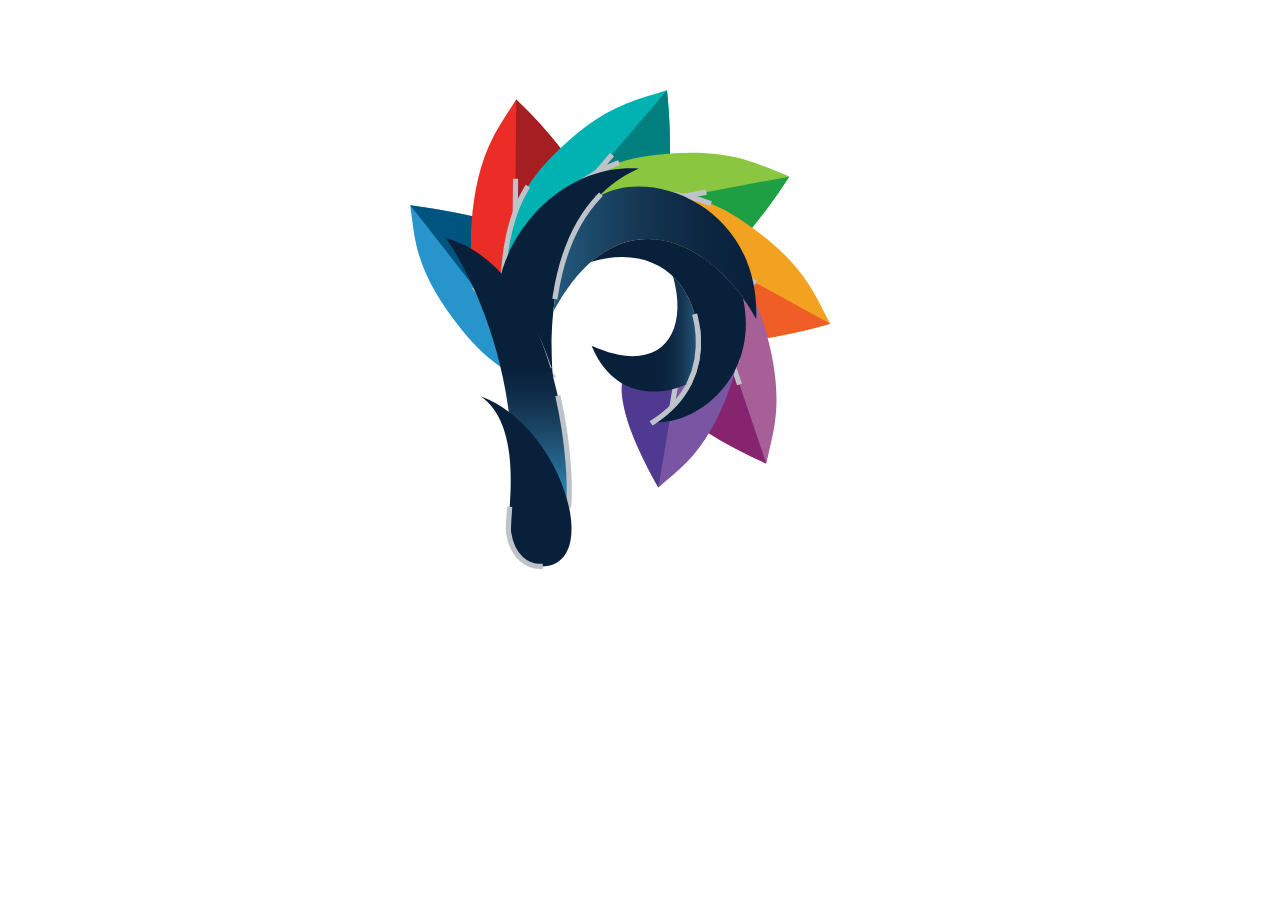
==== commit 1cfa4bd3: "Update index.html" ====
--- a/index.html
+++ b/index.html
@@ -682,7 +682,7 @@
                     <div class="guest-slide slide3">
                         <div class="guest-info">
                             <h1 class="guest-info-heading">Nilesh Desai</h1>
-                            <p class="guest-info-detail">Retired Indian Air Force Officer(Former Air Defence System Operator) </p>
+                            <p class="guest-info-detail">Associate Director of SAC/ISRO </p>
                         </div>
                     </div>
                     <div class="guest-slide slide4">
--- a/css/style.css
+++ b/css/style.css
@@ -51,20 +51,36 @@
 .event img {
     width: 100%;
     height: 100%;
-    padding: 1rem;
+    padding: 2rem;
 }
+
 .event{
     text-decoration:none;
 }
+
 .im-size {
     width: 22%;
     height: 77px;
 }
 
+.app-promo{
+     width:66%;
+     height:auto;
+}
 @media (max-width: 600px) {
   .im-size{
     width: 45%;
     height: 65px;
+  }
+  .app-promo{
+     width:100%;
+     height:auto;
+     padding-right:12px;
+  }
+  .event img {
+    width: 100%;
+    height: 100%;
+    padding: 1rem;
   }
 }
 
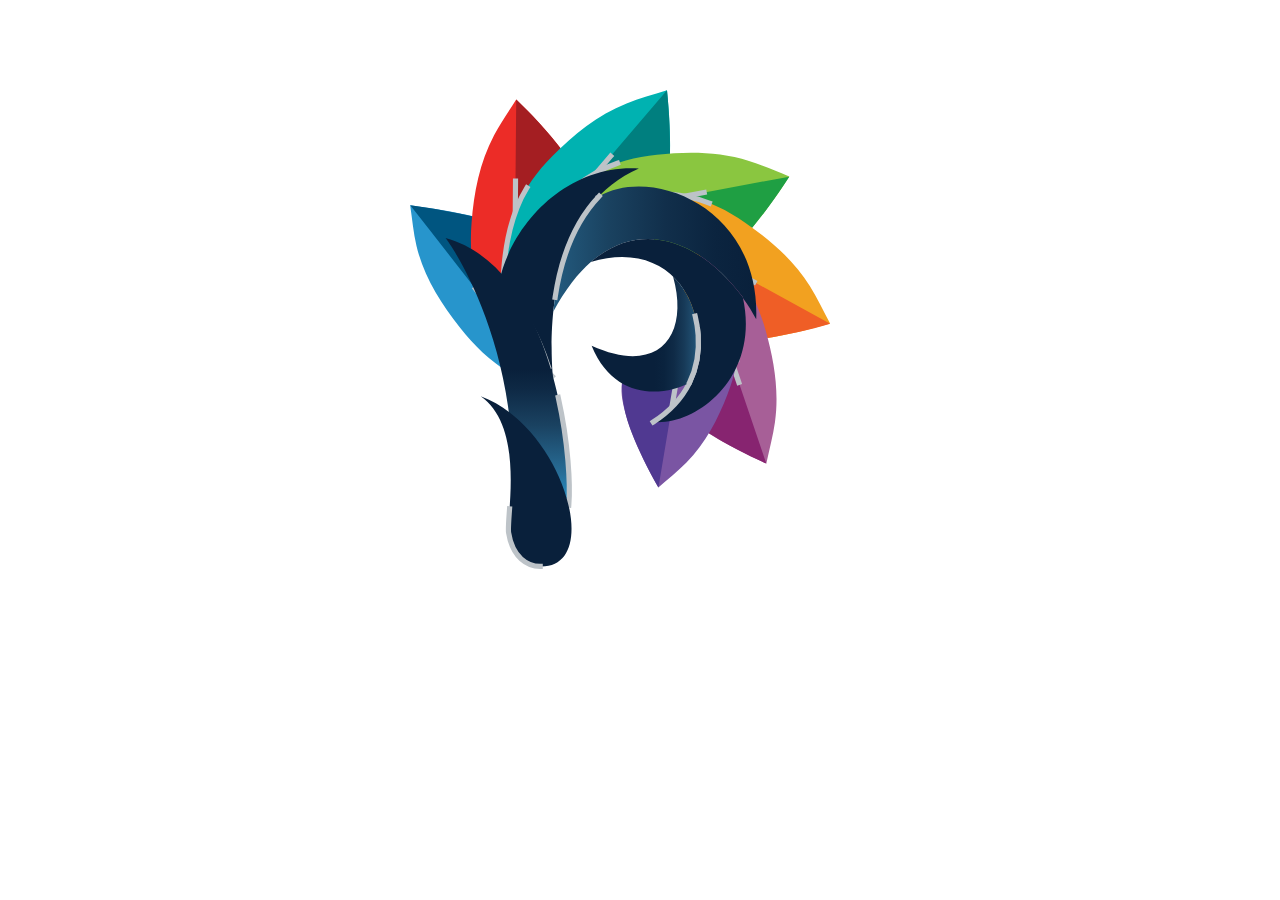
==== commit 6fd74777: "Update index.html" ====
--- a/index.html
+++ b/index.html
@@ -225,6 +225,7 @@
 
     <script type="text/javascript">
         $(document).ready(function () {
+            window.name="parent";
             setTimeout(function () {
                 $('.main').fadeIn(5000);
                 VANTA.BIRDS({
@@ -509,7 +510,7 @@
         </section>
         <div id="animatonSection"></div>
         <div id="animatonSectionx" class="rotated"></div>
-        <div class="container-fluid">
+        
             <!-- timer html -->
 
             <div class="text-center">
@@ -578,6 +579,7 @@
                 // new Date(Date.parse(new Date()) + 7 * 24 * 60 * 60 * 1000 + 16 * 60 * 60 * 1000 + 14 * 60 * 1000);
                 initializeClock('clockdiv', deadline);
             </script>
+            <div class="container-fluid">
             <!-- timer JS ends -->
             <div class="row padding-top">
 
@@ -585,7 +587,7 @@
 
 
                 <div class="col-md-6">
-                    <iframe width="100%" height="350px" src="https://www.youtube.com/embed/r35AVeeb6IA" frameborder="0"
+                    <iframe width="100%" height="350px" src="https://www.youtube.com/embed/zx-MW12AFl8" frameborder="0"
                         allow="accelerometer; autoplay; encrypted-media; gyroscope; picture-in-picture"
                         allowfullscreen></iframe>
                 </div>
@@ -628,32 +630,39 @@
         <div class="container-fluid event ">
             <h1 style='text-align: center;'>Events</h1>
             <div class="row inside text-center" style="padding-bottom: 0;">
-                <div class=" col-xs-6 col-sm col-md-4">
-                    <a href="./events/cyberintrusion.html"><img src="./assets/cyber_intrusion.png"></a>
-                </div>
-                <div class=" col-xs-6 col-sm col-md-4">
-                    <a href="./events/structonics.html"><img src="./assets/structonics.png"></a>
-                </div>
-                <div class=" col-xs-6 col-sm col-md-4">
-                    <a href="./events/robotics.html"><img src="./assets/robotics.png"></a>
-                </div>
-                <div class=" col-xs-6 col-sm col-md-4">
-                    <a href="./events/ancillary.html"><img src="./assets/Ancillary.png"></a>
-                </div>
-                <div class=" col-xs-6 col-sm col-md-4">
-                    <a href="./events/funtastic.html"><img src="./assets/funtastic.png"></a>
-                </div>
-                <div class=" col-xs-6 col-sm col-md-4">
-                    <a href="./events/wheelsandwing.html"><img src="./assets/wheels&wings.png"></a>
-                </div>
-                <div class=" col-xs-6 col-sm col-md-4">
-                    <a href="./events/workshop.html"><img src="./assets/workshop.png"></a>
-                </div>
-                <div class=" col-xs-6 col-sm col-md-4">
-                    <a href="./events/dexterslab.html"><img src="./assets/dexter.png"></a>
-                </div>
-                <div class=" col-xs-6 col-sm col-md-4">
-                    <a href="./events/e-conclave.html"><img src="./assets/e-conclave.png"></a>
+                <div class=" col-xs-6 col-sm col-md-3">
+                  
+                        <a href="./events/cyberintrusion.html" target="_blank"><img src="./assets/cyber_intrusion.png"></a>
+                        Cyberintrusion
+                    
+                </div>
+                <div class=" col-xs-6 col-sm col-md-3">
+                    <a href="./events/structonics.html" target="_blank"><img src="./assets/structonics.png"></a>
+                    Structonics
+                </div>
+                <div class=" col-xs-6 col-sm col-md-3">
+                    <a href="./events/robotics.html" target="_blank"><img src="./assets/robotics.png"></a>
+                    Robotics
+                </div>
+                <div class=" col-xs-6 col-sm col-md-3">
+                    <a href="./events/ancillary.html" target="_blank"><img src="./assets/Ancillary.png"></a>
+                    Ancillary
+                </div>
+                <div class=" col-xs-6 col-sm col-md-3">
+                    <a href="./events/funtastic.html" target="_blank"><img src="./assets/funtastic.png"></a>
+                    Funtastic
+                </div>
+                <div class=" col-xs-6 col-sm col-md-3">
+                    <a href="./events/wheelsandwing.html" target="_blank"><img src="./assets/wheels&wings.png"></a>
+                    Wheelsandwing
+                </div>
+                <div class=" col-xs-6 col-sm col-md-3">
+                    <a href="./events/workshop.html" target="_blank"><img src="./assets/workshop.png"></a>
+                    Workshop
+                </div>
+                <div class=" col-xs-6 col-sm col-md-3">
+                    <a href="./events/dexterslab.html" target="_blank"><img src="./assets/dexter.png"></a>
+                    Dexter's Lab
                 </div>
             </div>
         </div>
@@ -682,7 +691,7 @@
                     <div class="guest-slide slide3">
                         <div class="guest-info">
                             <h1 class="guest-info-heading">Nilesh Desai</h1>
-                            <p class="guest-info-detail">Associate Director of SAC/ISRO </p>
+                            <p class="guest-info-detail">Retired Indian Air Force Officer(Former Air Defence System Operator) </p>
                         </div>
                     </div>
                     <div class="guest-slide slide4">
@@ -778,7 +787,7 @@
                 </div>
                 <div class="col-xs-12 col-sm-12 col-md-6 text-center">
                     <h1>Meet the team</h1>
-                    <a href="ourteam.html"><img src="./assets/devs.gif"></a>
+                    <a href="ourteam.html" target="_blank"><img src="./assets/devs.gif"></a>
                 </div>
             </div>
         </div>
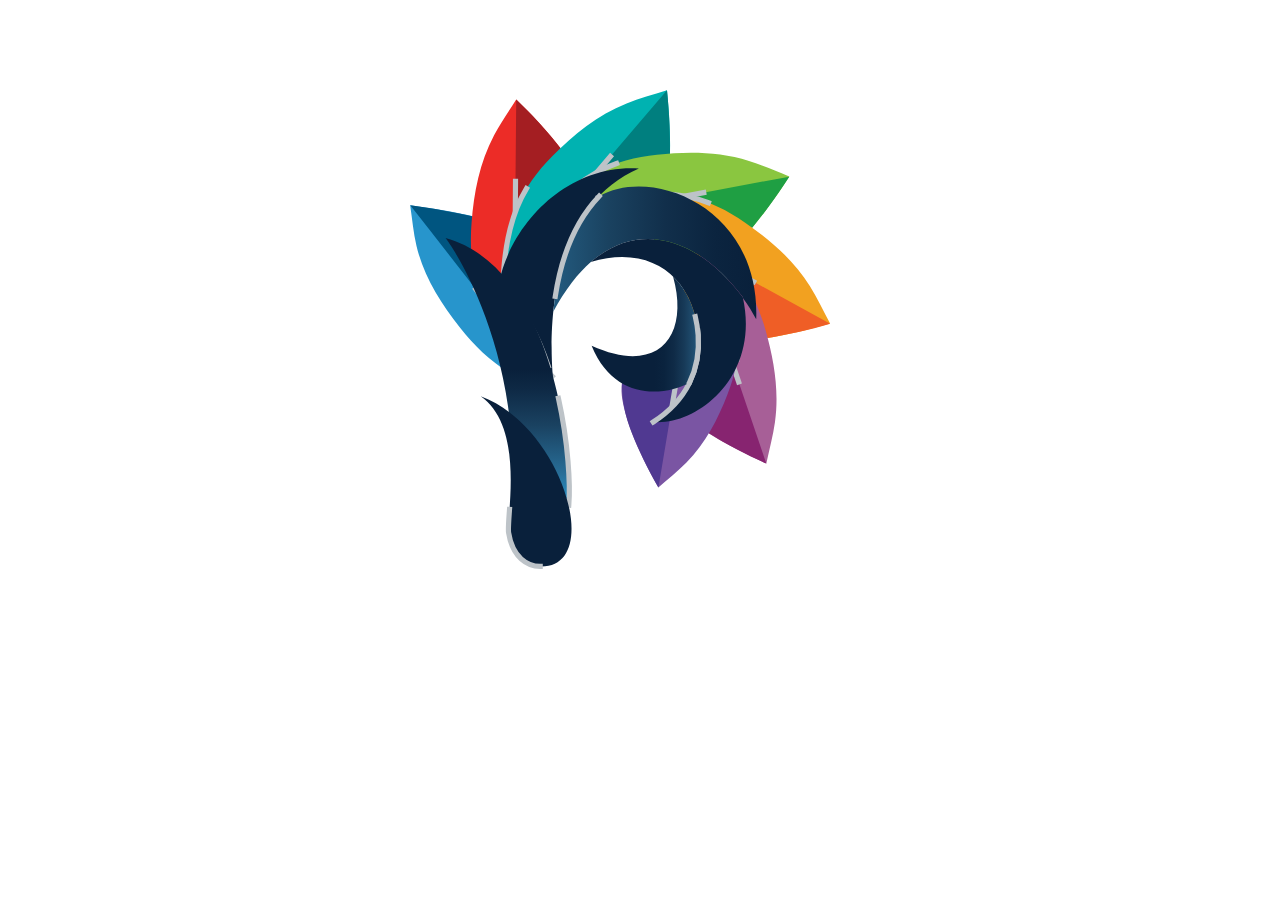
==== commit 0397b0ff: "Update index.html" ====
--- a/index.html
+++ b/index.html
@@ -631,10 +631,8 @@
             <h1 style='text-align: center;'>Events</h1>
             <div class="row inside text-center" style="padding-bottom: 0;">
                 <div class=" col-xs-6 col-sm col-md-3">
-                  
-                        <a href="./events/cyberintrusion.html" target="_blank"><img src="./assets/cyber_intrusion.png"></a>
-                        Cyberintrusion
-                    
+                    <a href="./events/cyberintrusion.html" target="_blank"><img src="./assets/cyber_intrusion.png"></a>
+                    Cyber Intrusion
                 </div>
                 <div class=" col-xs-6 col-sm col-md-3">
                     <a href="./events/structonics.html" target="_blank"><img src="./assets/structonics.png"></a>
@@ -654,7 +652,7 @@
                 </div>
                 <div class=" col-xs-6 col-sm col-md-3">
                     <a href="./events/wheelsandwing.html" target="_blank"><img src="./assets/wheels&wings.png"></a>
-                    Wheelsandwing
+                    Wheels and Wing
                 </div>
                 <div class=" col-xs-6 col-sm col-md-3">
                     <a href="./events/workshop.html" target="_blank"><img src="./assets/workshop.png"></a>
@@ -666,7 +664,17 @@
                 </div>
             </div>
         </div>
-
+        
+        <div class="container">
+            <div class="row">
+                <div class=" col-xs-6 col-sm col-md-6">
+                    <a href="./events/e-conclave.html" target="_blank"><img src="./assets/e-conclave.png" style="float: right;"></a>
+                </div>
+                <div class=" col-xs-6 col-sm col-md-6">
+                    <h1>E-Conclave</h1>
+                </div>
+            </div>
+        </div>
 
         <div class="guest">
             <h1 class="padding" style='text-align: center;'>Guests</h1>
@@ -691,7 +699,7 @@
                     <div class="guest-slide slide3">
                         <div class="guest-info">
                             <h1 class="guest-info-heading">Nilesh Desai</h1>
-                            <p class="guest-info-detail">Retired Indian Air Force Officer(Former Air Defence System Operator) </p>
+                            <p class="guest-info-detail">Associate Director at SAC/ISRO</p>
                         </div>
                     </div>
                     <div class="guest-slide slide4">
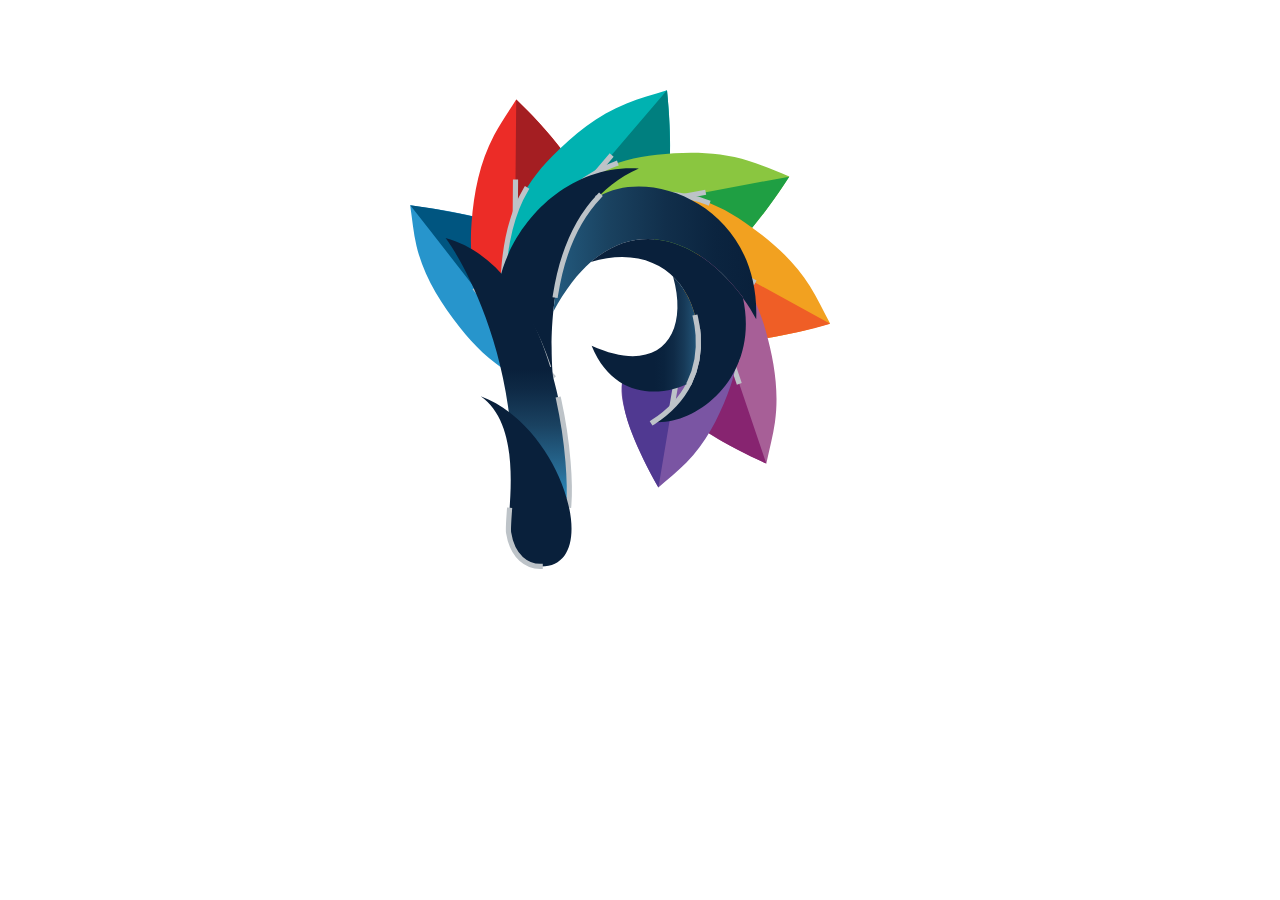
==== commit 5a187921: "Update index.html" ====
--- a/index.html
+++ b/index.html
@@ -668,7 +668,7 @@
         <div class="container">
             <div class="row">
                 <div class=" col-xs-6 col-sm col-md-6">
-                    <a href="./events/e-conclave.html" target="_blank"><img src="./assets/e-conclave.png" style="float: right;"></a>
+                    <a href="./events/e-conclave.html" target="_blank"><img src="./assets/robotics.png" style="float: right;"></a>
                 </div>
                 <div class=" col-xs-6 col-sm col-md-6">
                     <h1>E-Conclave</h1>
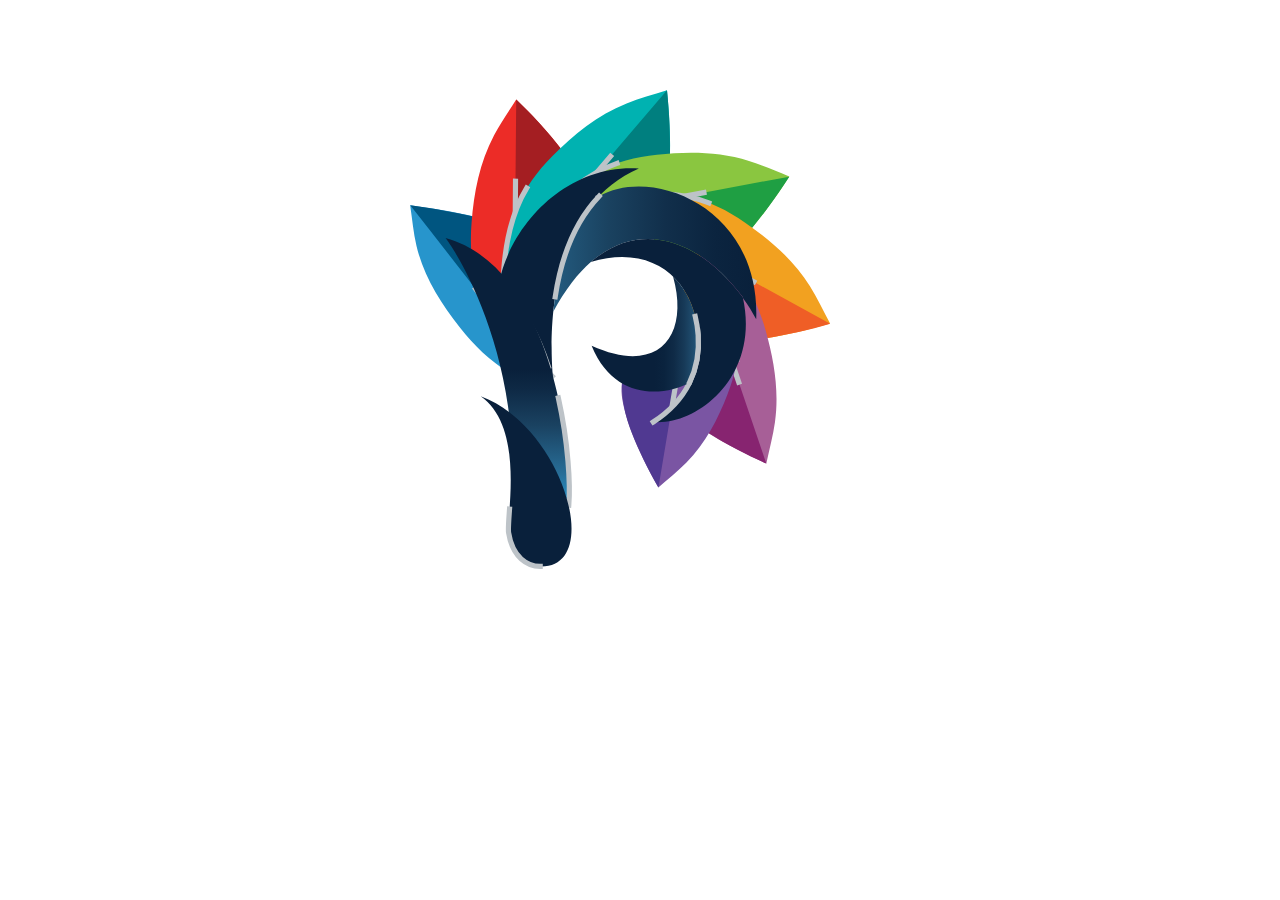
==== commit 75f88b9c: "Update index.html" ====
--- a/index.html
+++ b/index.html
@@ -643,7 +643,7 @@
                     Robotics
                 </div>
                 <div class=" col-xs-6 col-sm col-md-3">
-                    <a href="./events/ancillary.html" target="_blank"><img src="./assets/Ancillary.png"></a>
+                    <a href="./events/ancillary.html" target="_blank"><img src="https://raw.githubusercontent.com/SvitPrakarsh/PrakarshGraphics/master/2020/events/categoryIcons/ancillary.webp"></a>
                     Ancillary
                 </div>
                 <div class=" col-xs-6 col-sm col-md-3">
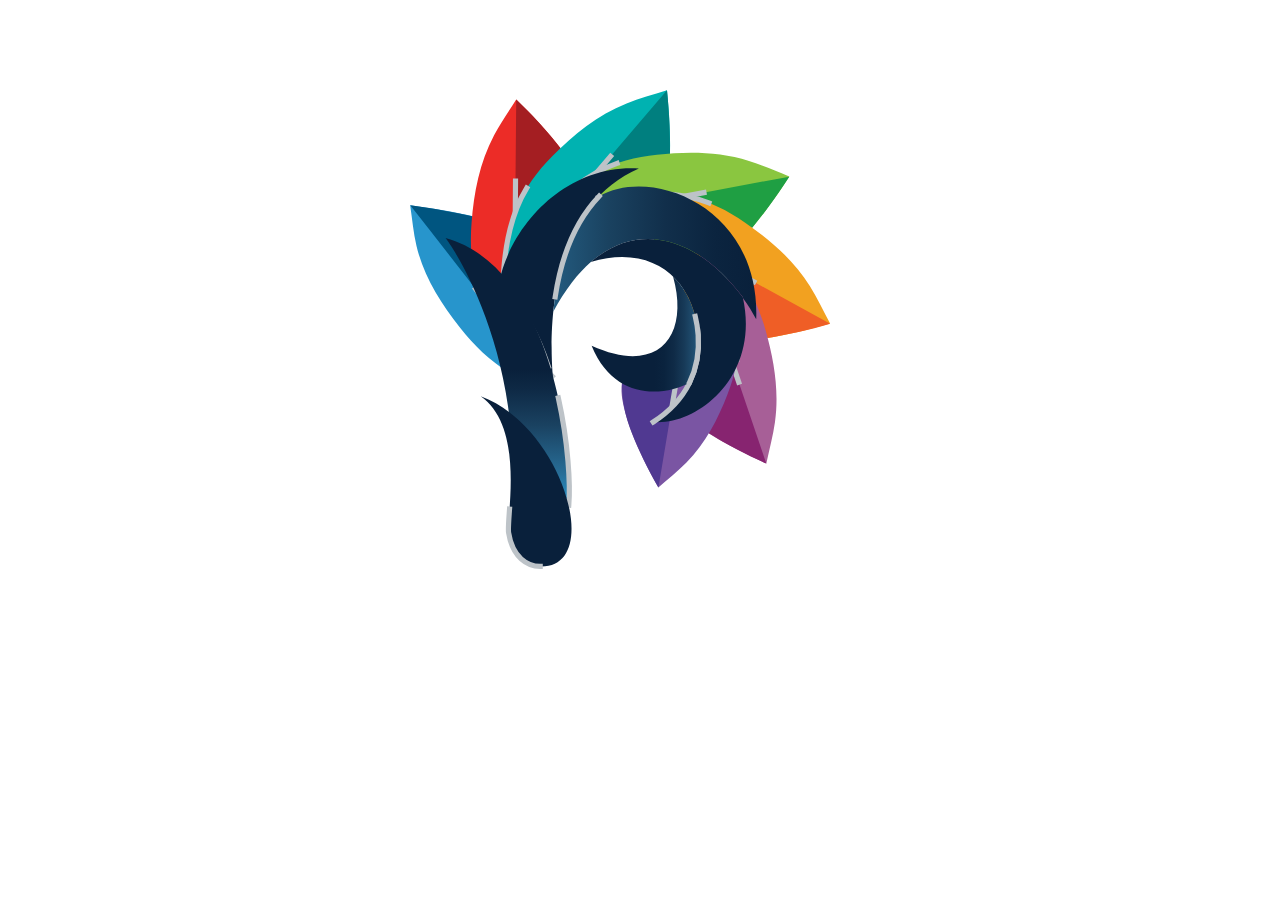
==== commit d557b191: "Update index.html" ====
--- a/index.html
+++ b/index.html
@@ -631,15 +631,15 @@
             <h1 style='text-align: center;'>Events</h1>
             <div class="row inside text-center" style="padding-bottom: 0;">
                 <div class=" col-xs-6 col-sm col-md-3">
-                    <a href="./events/cyberintrusion.html" target="_blank"><img src="./assets/cyber_intrusion.png"></a>
+                    <a href="./events/cyberintrusion.html" target="_blank"><img src="https://raw.githubusercontent.com/SvitPrakarsh/PrakarshGraphics/master/2020/events/categoryIcons/cyber_intrusion.webp"></a>
                     Cyber Intrusion
                 </div>
                 <div class=" col-xs-6 col-sm col-md-3">
-                    <a href="./events/structonics.html" target="_blank"><img src="./assets/structonics.png"></a>
+                    <a href="./events/structonics.html" target="_blank"><img src="https://raw.githubusercontent.com/SvitPrakarsh/PrakarshGraphics/master/2020/events/categoryIcons/structonics.webp"></a>
                     Structonics
                 </div>
                 <div class=" col-xs-6 col-sm col-md-3">
-                    <a href="./events/robotics.html" target="_blank"><img src="./assets/robotics.png"></a>
+                    <a href="./events/robotics.html" target="_blank"><img src="https://raw.githubusercontent.com/SvitPrakarsh/PrakarshGraphics/master/2020/events/categoryIcons/robotics.webp"></a>
                     Robotics
                 </div>
                 <div class=" col-xs-6 col-sm col-md-3">
@@ -647,19 +647,19 @@
                     Ancillary
                 </div>
                 <div class=" col-xs-6 col-sm col-md-3">
-                    <a href="./events/funtastic.html" target="_blank"><img src="./assets/funtastic.png"></a>
+                    <a href="./events/funtastic.html" target="_blank"><img src="https://raw.githubusercontent.com/SvitPrakarsh/PrakarshGraphics/master/2020/events/categoryIcons/funtastic.webp"></a>
                     Funtastic
                 </div>
                 <div class=" col-xs-6 col-sm col-md-3">
-                    <a href="./events/wheelsandwing.html" target="_blank"><img src="./assets/wheels&wings.png"></a>
+                    <a href="./events/wheelsandwing.html" target="_blank"><img src="https://raw.githubusercontent.com/SvitPrakarsh/PrakarshGraphics/master/2020/events/categoryIcons/wheels&wing.webp"></a>
                     Wheels and Wing
                 </div>
                 <div class=" col-xs-6 col-sm col-md-3">
-                    <a href="./events/workshop.html" target="_blank"><img src="./assets/workshop.png"></a>
+                    <a href="./events/workshop.html" target="_blank"><img src="https://raw.githubusercontent.com/SvitPrakarsh/PrakarshGraphics/master/2020/events/categoryIcons/workshop.webp"></a>
                     Workshop
                 </div>
                 <div class=" col-xs-6 col-sm col-md-3">
-                    <a href="./events/dexterslab.html" target="_blank"><img src="./assets/dexter.png"></a>
+                    <a href="./events/dexterslab.html" target="_blank"><img src="https://raw.githubusercontent.com/SvitPrakarsh/PrakarshGraphics/master/2020/events/categoryIcons/dexter.webp"></a>
                     Dexter's Lab
                 </div>
             </div>
@@ -668,7 +668,7 @@
         <div class="container">
             <div class="row">
                 <div class=" col-xs-6 col-sm col-md-6">
-                    <a href="./events/e-conclave.html" target="_blank"><img src="./assets/robotics.png" style="float: right;"></a>
+                    <a href="./events/e-conclave.html" target="_blank"><img src="https://raw.githubusercontent.com/SvitPrakarsh/PrakarshGraphics/master/2020/events/categoryIcons/e-conclave.webp" style="float: right;"></a>
                 </div>
                 <div class=" col-xs-6 col-sm col-md-6">
                     <h1>E-Conclave</h1>
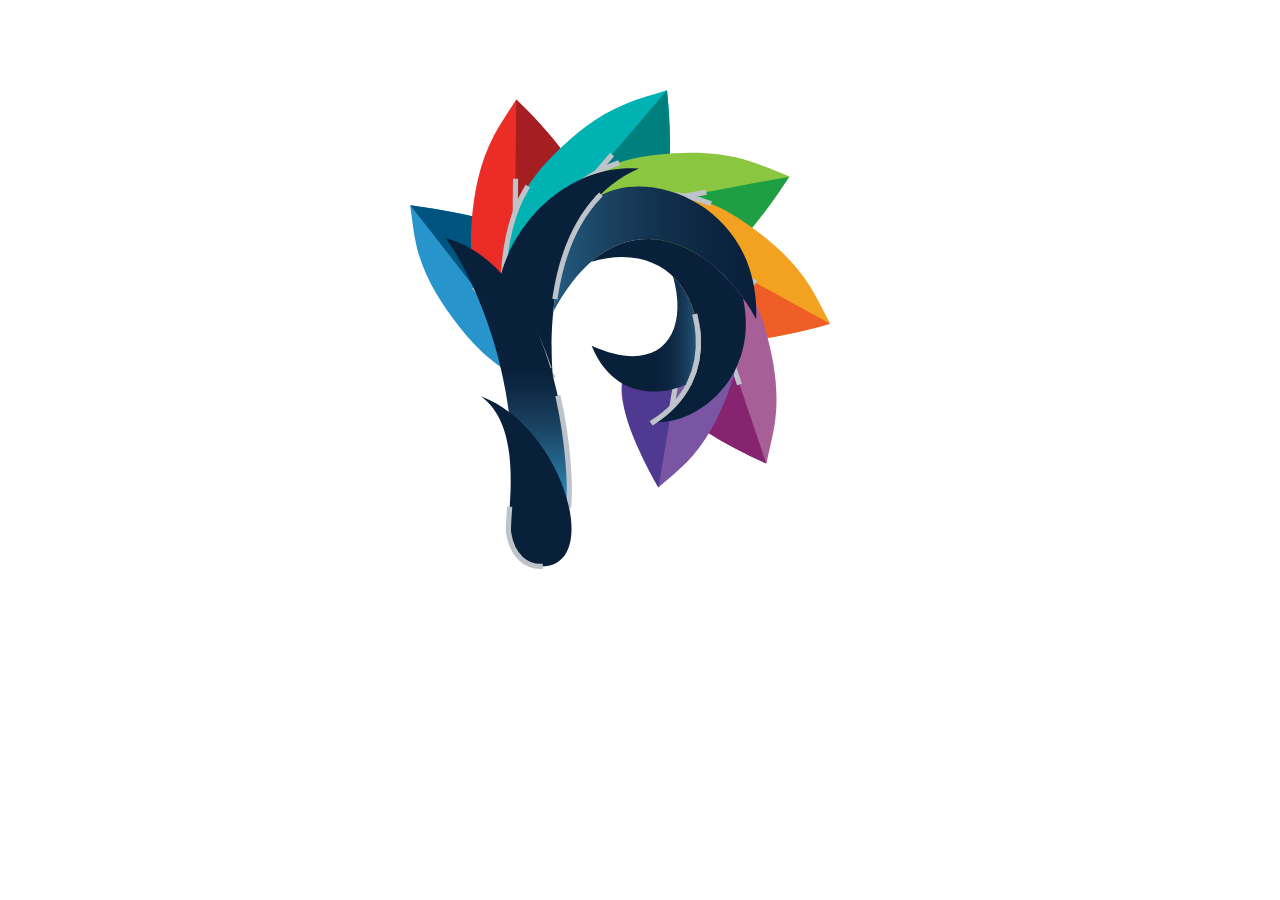
==== commit 0860c980: "Update index.html" ====
--- a/index.html
+++ b/index.html
@@ -665,13 +665,17 @@
             </div>
         </div>
         
-        <div class="container">
+        <div class="container-fluid event">
             <div class="row">
-                <div class=" col-xs-6 col-sm col-md-6">
+                <div class=" col-xs-12 col-sm col-md-3">
+                </div>
+                <div class=" col-xs-6 col-sm col-md-3">
                     <a href="./events/e-conclave.html" target="_blank"><img src="https://raw.githubusercontent.com/SvitPrakarsh/PrakarshGraphics/master/2020/events/categoryIcons/e-conclave.webp" style="float: right;"></a>
                 </div>
-                <div class=" col-xs-6 col-sm col-md-6">
+                <div class=" col-xs-6 col-sm col-md-3">
                     <h1>E-Conclave</h1>
+                </div>
+                <div class=" col-xs-12 col-sm col-md-3">
                 </div>
             </div>
         </div>
